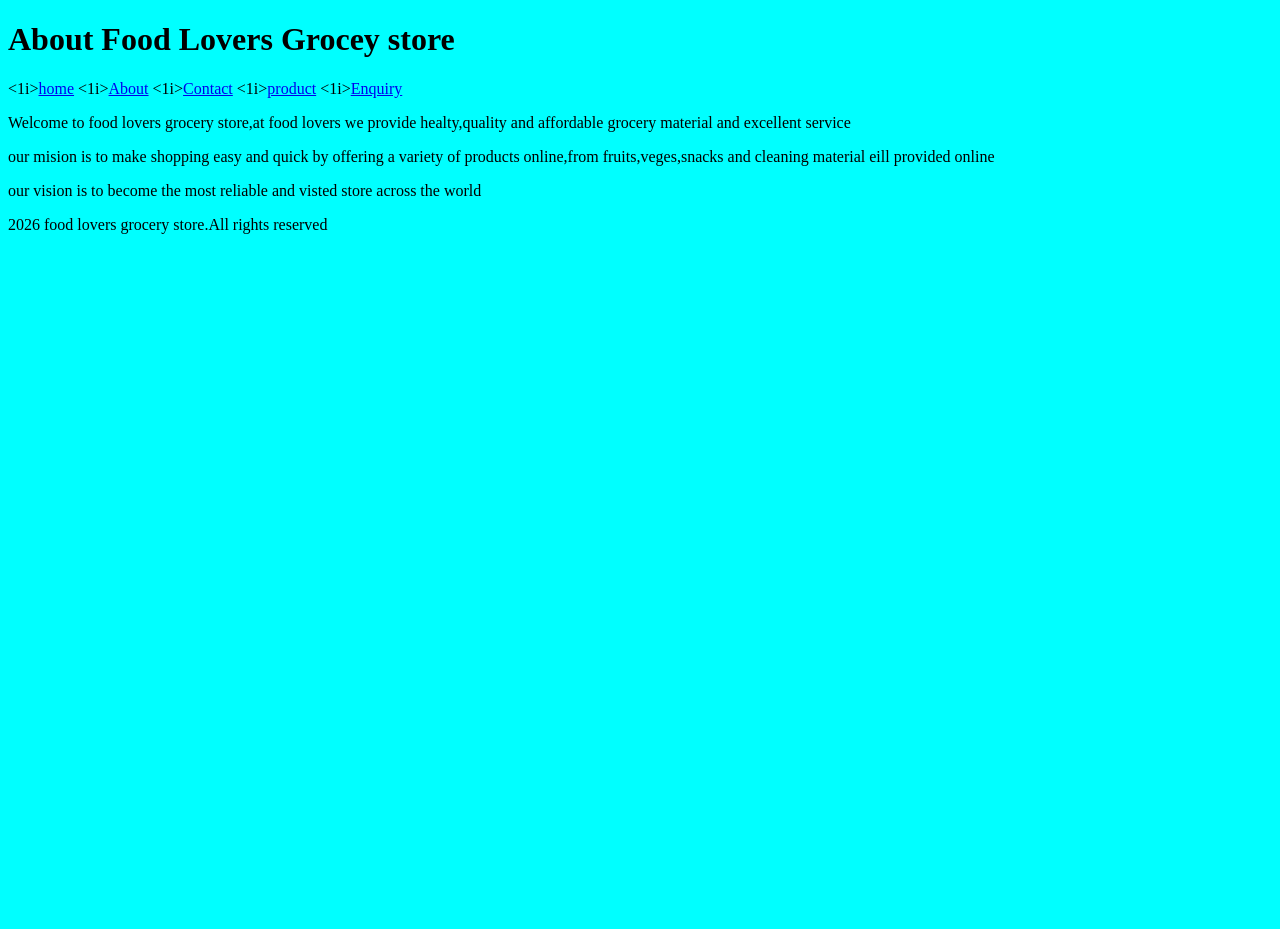
==== About us.html @ ea366336 "Initial commit" ====
<!DOCTYPE html>
<html lang="en">
<head>
    <meta charset="UTF-8">
    <meta name="viewport" content="width=device-width, initial-scale=1.0">
    <title>About us</title>
</head>
<body>
    <link rel="stylesheet" href="style.css">
    <h1>About Food Lovers Grocey store</h1>
    <nav>
        <u1>
    <1i><a href="index.html">home</a></1i>
    <1i><a href="About us.html">About</a></1i>
    <1i><a href="Contact.html">Contact</a></1i>
    <1i><a href="product.html">product</a></1i>
    <1i><a href="Enquiry.html">Enquiry</a></1i>
        </u1>
    </nav>
    <p>Welcome to food lovers grocery store,at food lovers we provide healty,quality and affordable grocery material and excellent service</p>
    <p>our mision is to make shopping easy and quick by offering a variety of products online,from fruits,veges,snacks and cleaning material eill provided online </p>
    <p>our vision is to become the most reliable and visted store across the world </p>
<footer>
    <p>2026 food lovers grocery store.All rights reserved</p>
</footer>
    
    
</body>
</html>
---- style.css ----
body {
    background-color: aqua;
    background-image: url(tree.jpg);
    height:100vh ;
    background-repeat: no-repeat;
    background-position: center;
    background-size: cover;
}
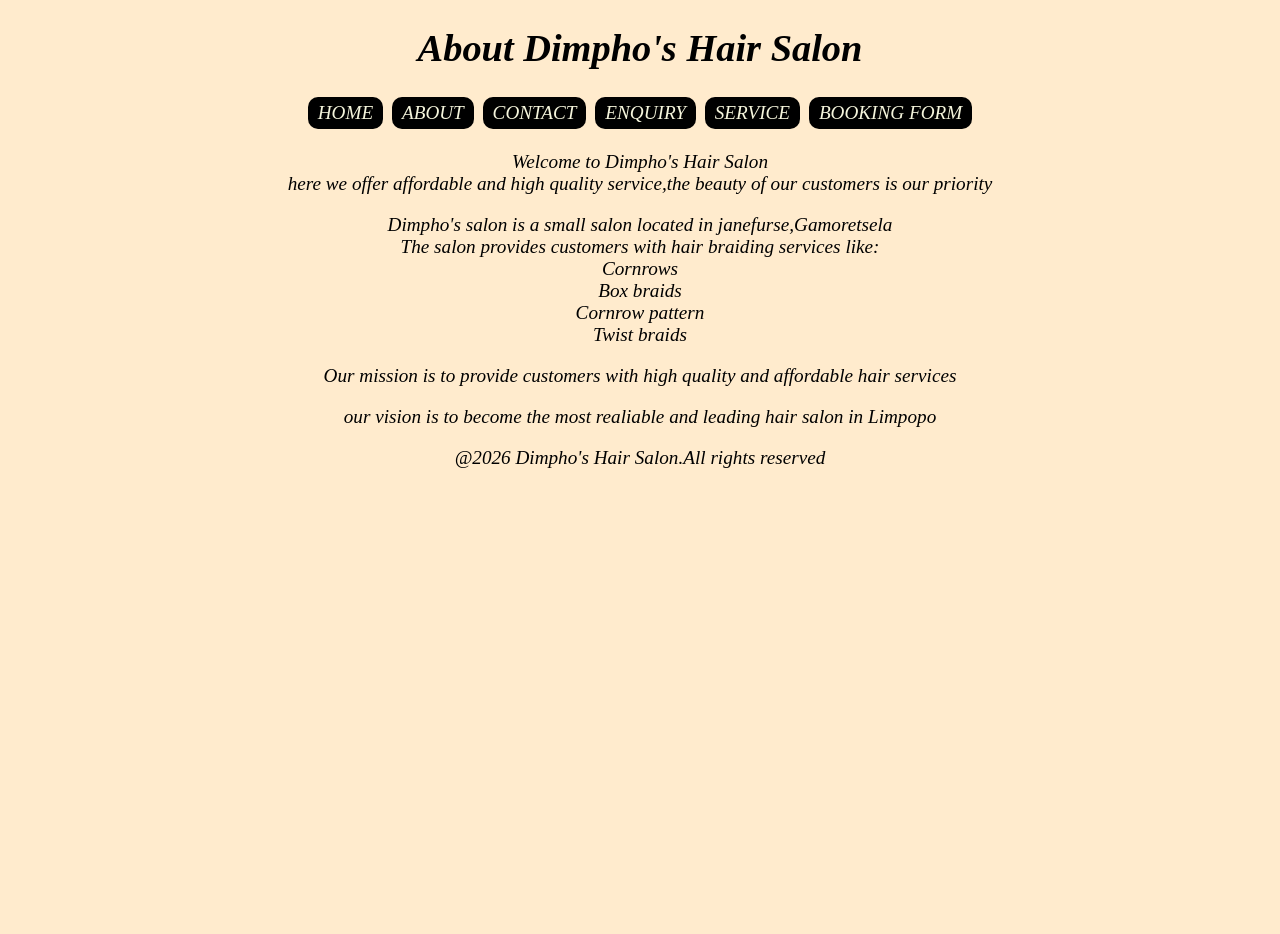
==== commit 63620cff: "latest updates" ====
--- a/About us.html
+++ b/About us.html
@@ -7,21 +7,21 @@
 </head>
 <body>
     <link rel="stylesheet" href="style.css">
-    <h1>About Food Lovers Grocey store</h1>
+    <h1>About Dimpho's Hair Salon</h1>
     <nav>
-        <u1>
-    <1i><a href="index.html">home</a></1i>
-    <1i><a href="About us.html">About</a></1i>
-    <1i><a href="Contact.html">Contact</a></1i>
-    <1i><a href="product.html">product</a></1i>
-    <1i><a href="Enquiry.html">Enquiry</a></1i>
-        </u1>
+    <a href="index.html">HOME</a>
+    <a href="About us.html">ABOUT</a>
+    <a href="Contact.html">CONTACT</a>
+    <a href="Enquiry.html">ENQUIRY</a>
+    <a href="Services.html">SERVICE</a>
+    <a href="Booking.html">BOOKING FORM</a>
     </nav>
-    <p>Welcome to food lovers grocery store,at food lovers we provide healty,quality and affordable grocery material and excellent service</p>
-    <p>our mision is to make shopping easy and quick by offering a variety of products online,from fruits,veges,snacks and cleaning material eill provided online </p>
-    <p>our vision is to become the most reliable and visted store across the world </p>
+    <p>Welcome to Dimpho's Hair Salon<br>here we offer affordable and high quality service,the beauty of our customers is our priority</p>
+    <p>Dimpho's salon is a small salon located in janefurse,Gamoretsela<br>The salon provides customers with hair braiding services like:<br>Cornrows<br>Box braids<br>Cornrow pattern<br>Twist braids</p>
+    <p>Our mission is to provide customers with high quality and affordable hair services</p>
+    <p>our vision is to become the most realiable and leading hair salon in Limpopo</p>
 <footer>
-    <p>2026 food lovers grocery store.All rights reserved</p>
+    <p>@2026 Dimpho's Hair Salon.All rights reserved</p>
 </footer>
     
     
--- a/style.css
+++ b/style.css
@@ -1,8 +1,32 @@
 body {
-    background-color: aqua;
-    background-image: url(tree.jpg);
+    text-align: center;
+    color: black;
+ 
+    
+    background-color: blanchedalmond;
     height:100vh ;
     background-repeat: no-repeat;
-    background-position: center;
-    background-size: cover;
-}+    background-position: bottom;
+
+    font-size: larger;
+    font-weight: lighter;
+    font-style: oblique;
+
+    
+}
+nav a{
+    display: inline-block;
+    padding: 5px 10px;
+    margin: 2px;
+    background-color: black;
+    color: beige;
+    text-decoration: none;
+    border-radius: 10px;
+
+    nav a:hover{
+        background-color: blueviolet;
+    }
+
+    
+
+}
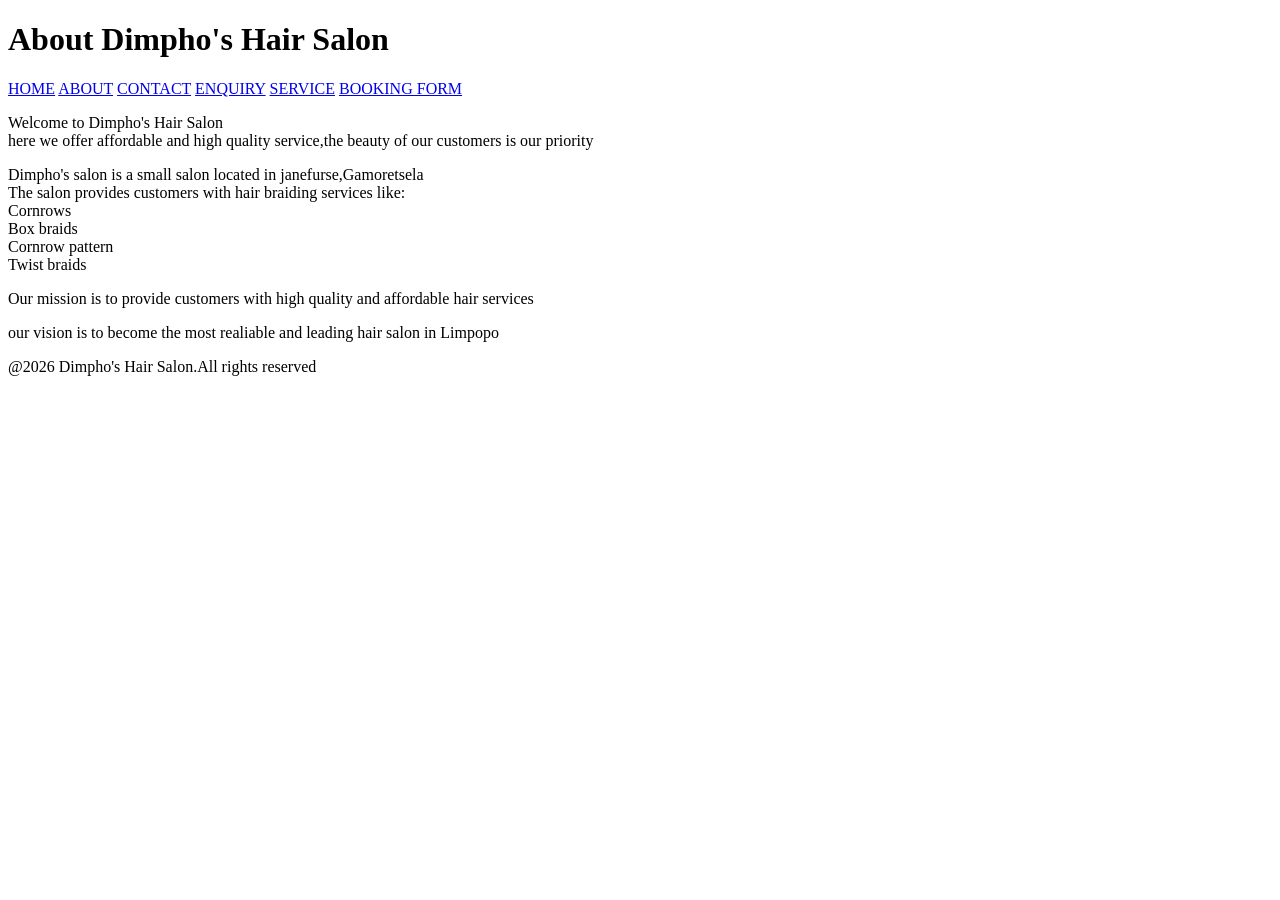
==== commit bd4bab42: "latest updates" ====
--- a/About us.html
+++ b/About us.html
@@ -6,7 +6,7 @@
     <title>About us</title>
 </head>
 <body>
-    <link rel="stylesheet" href="style.css">
+    
     <h1>About Dimpho's Hair Salon</h1>
     <nav>
     <a href="index.html">HOME</a>
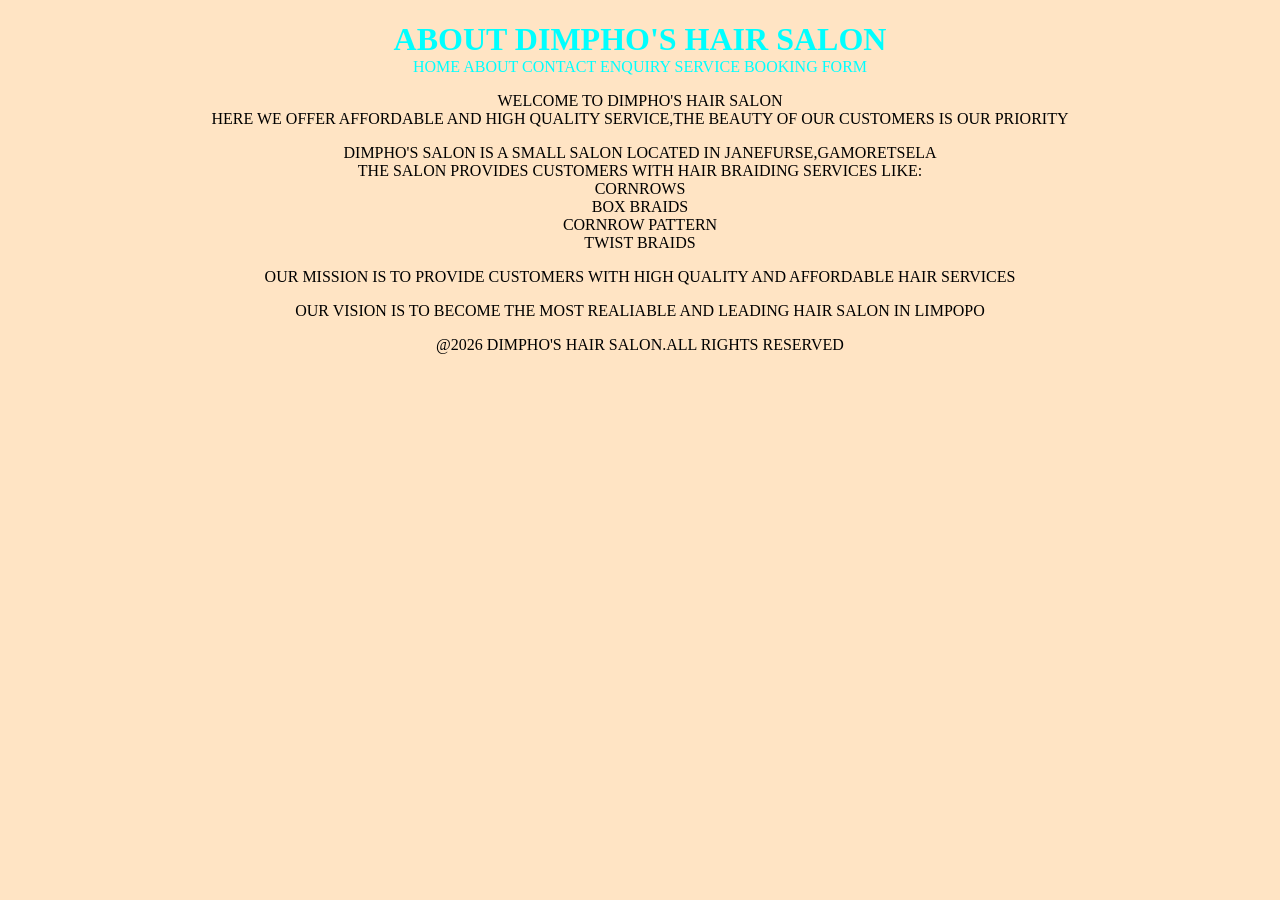
==== commit 60f4b50f: "first commit" ====
--- a/About us.html
+++ b/About us.html
@@ -3,6 +3,7 @@
 <head>
     <meta charset="UTF-8">
     <meta name="viewport" content="width=device-width, initial-scale=1.0">
+    <link rel="stylesheet" href="./css/style.css">
     <title>About us</title>
 </head>
 <body>
--- a/css/style.css
+++ b/css/style.css
@@ -0,0 +1,35 @@
+/* global.css */
+body{
+    background-color: bisque;
+    padding: 50;
+    text-align: center;
+    text-transform: uppercase;
+}
+nav {
+    background-color: bisque;
+    padding: 25;
+}
+nav a{
+    color: aqua;
+    text-decoration: none;
+    text-transform: uppercase;
+    
+}
+h1{
+    margin-bottom: 0%;
+    color: aqua;
+}
+/* about page  style*/
+about us{
+    background-color: bisque;
+    padding: 50;
+    text-align: center;
+    text-transform: uppercase;
+
+}
+/* contact us */
+contact us{
+    background-color: aqua;
+    text-align: center;
+    text-transform: uppercase;
+}
